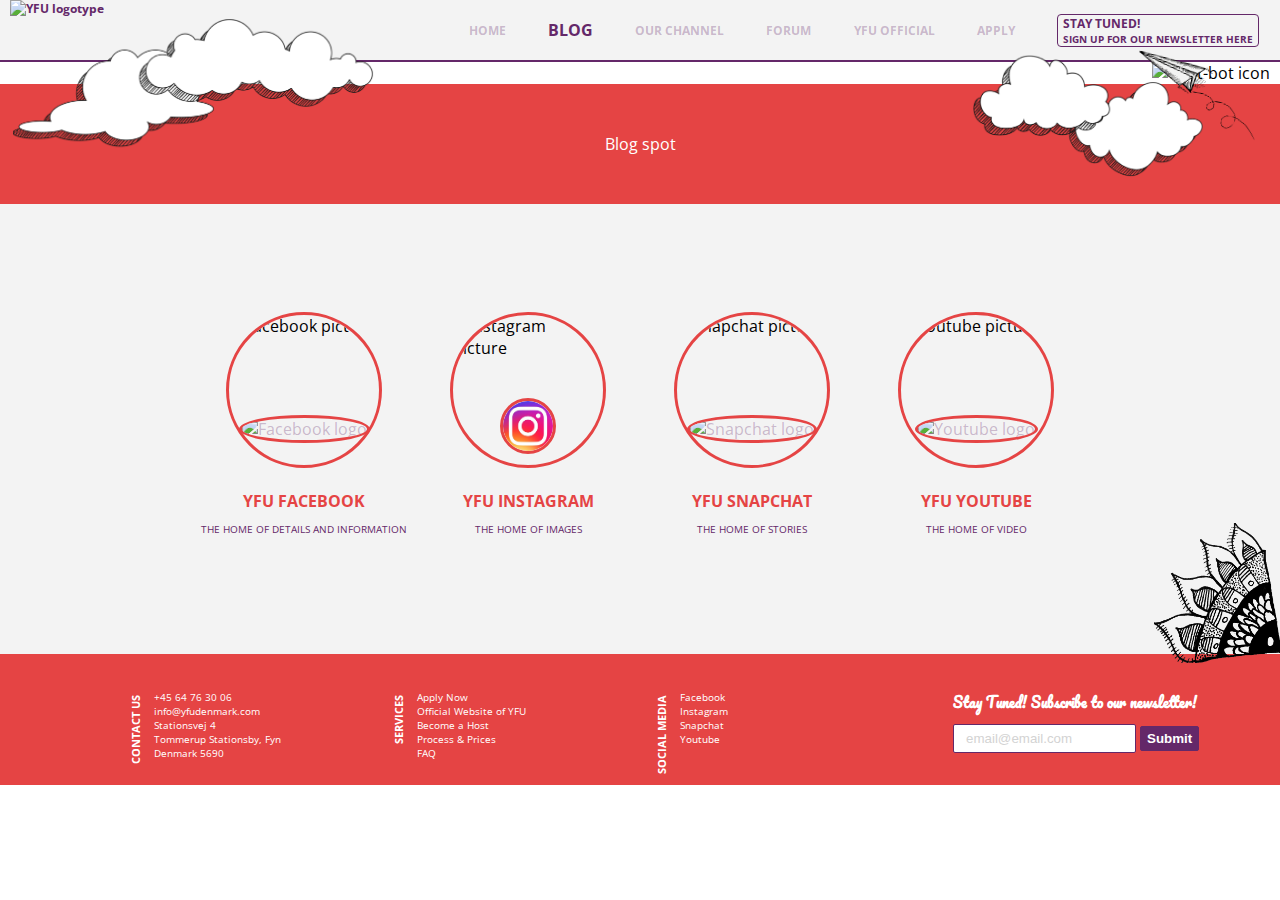
==== blog.html @ d7a01704 "Pimped youtube slider added" ====
<!DOCTYPE html>
<html lang="en">
<head>
    <meta charset="UTF-8">
    <link rel="stylesheet" href="css/main-style.css">
    <link rel="stylesheet" href="css/blog-style.css">
    <link href="https://fonts.googleapis.com/css?family=Open+Sans:400,700|Pacifico" rel="stylesheet">
    <link rel="stylesheet" href="https://use.fontawesome.com/releases/v5.4.1/css/all.css" integrity="sha384-5sAR7xN1Nv6T6+dT2mhtzEpVJvfS3NScPQTrOxhwjIuvcA67KV2R5Jz6kr4abQsz" crossorigin="anonymous">
    <title>YFU Community Blog</title>
</head>
<body>
<!-- MENU -->
<nav>
    <img class="logo--yfu clickable" src="img/yfu-logo.png" alt="YFU logotype">
    <ul>
        <a href="index.html"><li>HOME</li></a>
        <a href="blog.html"><li class="current">BLOG</li></a>
        <a href="http://www.youtube.com" target="_blank"><li>OUR CHANNEL</li></a>
        <a href="forum.html"><li>FORUM</li></a>
        <a href="https://www.yfu.dk/"><li>YFU OFFICIAL</li></a>
        <a href="https://udveksling.yfu.dk/ansoeg" target="_blank"><li>APPLY</li></a>
        <div class="email__menu clickable">
            <p>STAY TUNED!</p>
            <p class="text__details">SIGN UP FOR OUR NEWSLETTER HERE</p>
        </div>
    </ul>
    <img class="img--airplane" src="img/doodle-airplane.png" alt="A doodle of an air plane">
</nav>
<img class="img img__clouds--left" src="img/clouds-left.png" alt="Clouds on the left">
<img class="img img__clouds--right" src="img/clouds-right.png" alt="Clouds on the right">

<!-- Chatbot -->
<img class="img__chatbot" src="img/chatbox.png" alt="Chat-bot icon">
<div class="heading--red">Blog spot</div>

<div class="post"></div>

<template id="myTemplate">
    <article>
        <img class="postImage">
        <h2>Title</h2>
        <p>Short description</p>
        <button class="btn-readmore">Read more</button>
        <img class="icon heart_icon" src="img/heart_icon2.svg">
        <img class="icon message_icon" src="img/message_icon2.svg">
    </article>
</template>


<!-- FOOTER -->
<footer>
    <section class="so-me relative">
        <div class="so-me__paragraph relative">
            <img class="img__boy img" src="img/rocks.png" alt="Facebook picture">
            <a href="https://www.facebook.com/yfudanmark/" target="_blank" class="absolute"><img class="img--small" src="img/facebook-logo.png" alt="Facebook logo"></a>
            <h4 class="text--red">YFU FACEBOOK</h4>
            <p class="text__details text--purple">THE HOME OF DETAILS AND INFORMATION</p>
        </div>
        <div class="so-me__paragraph relative">
            <img class="img__boy img" src="img/swans.png" alt="Instagram picture">
            <a class="absolute" href="https://www.instagram.com/yfudanmark/?hl=el" target="_blank"><img class="img--small" src="img/instagram-logo.png" alt="Instagram logo"></a>
            <h4 class="text--red">YFU INSTAGRAM</h4>
            <p class="text__details text--purple">THE HOME OF IMAGES</p>
        </div>
        <div class="so-me__paragraph relative">
            <img class="img__boy img" src="img/italy.png" alt="Snapchat picture">
            <a href="https://www.snapchat.com" target="_blank" class="absolute"><img class="img--small " src="img/snapchat-logo.png" alt="Snapchat logo"></a>
            <h4 class="text--red">YFU SNAPCHAT</h4>
            <p class="text__details text--purple">THE HOME OF STORIES</p>
        </div>
        <div class="so-me__paragraph relative">
            <img class="img__boy img" src="img/arrival.png" alt="Youtube picture">
            <a href="https://www.youtube.com" target="_blank" class="absolute"><img class="img--small" src="img/youtube-logo.png" alt="Youtube logo"></a>
            <h4 class="text--red">YFU YOUTUBE</h4>
            <p class="text__details text--purple">THE HOME OF VIDEO</p>
        </div>
        <img class="img absolute img__abstract" src="img/abstract.png" alt="abstract doodle art">
    </section>
    <section class="contacts text--white">
        <div class="paragraph__contacts">
            <h6 class="text__rotated">CONTACT US</h6>
            <p class="text__details contacts__text">+45 64 76 30 06<br/>
                info@yfudenmark.com<br/>
                Stationsvej 4<br/>
                Tommerup Stationsby, Fyn<br/>
                Denmark 5690
            </p>
        </div>
        <div class="paragraph__contacts">
            <h6 class="text__rotated">SERVICES</h6>
            <div class="contacts__text text__details">
                <a class="text--white" href="https://udveksling.yfu.dk/ansoeg" target="_blank">Apply Now</a>
                <a class="text--white" href="https://www.yfu.dk/" target="_blank">Official Website of YFU</a>
                <a class="text--white" href="https://vaertsfamilie.yfu.dk/" target="_blank">Become a Host</a>
                <a class="text--white" href="https://udveksling.yfu.dk/prisogfinansiering" target="_blank">Process & Prices</a>
                <a class="text--white" href="https://udveksling.yfu.dk/faq" target="_blank">FAQ</a>
            </div>
        </div>
        <div class="paragraph__contacts">
            <h6 class="text__rotated">SOCIAL MEDIA</h6>
            <div class="contacts__text text__details">
                <a class="text--white" href="https://www.facebook.com/yfudanmark/" target="_blank"><i class="fab fa-facebook-f"></i> Facebook</a>
                <a class="text--white" href="https://www.instagram.com/yfudanmark/?hl=el" target="_blank"><i class="fab fa-instagram"></i> Instagram</a>
                <a class="text--white" href="https://www.snapchat.com/" target="_blank"><i class="fab fa-snapchat-ghost"></i> Snapchat</a>
                <a class="text--white" href="https://www.youtube.com/" target="_blank"><i class="fab fa-youtube"></i> Youtube</a>

            </div>
        </div>
        <form class="paragraph__contacts form__footer" action="">
            <h6 class="text--pacifico">Stay Tuned! Subscribe to our newsletter!</h6>
            <div>
                <input type="email" placeholder="email@email.com">
                <input type="submit" name=""  id="submit__footer">
            </div>
        </form>
    </section>
</footer>

<script src="js/blog.js"></script>
</body>

</html>
---- css/main-style.css ----
/***  ROOT  ***/
:root {
    /* Colors */
    --accent-color-red: #e54444;
    --accent-color-purple: #642869;
    --accent-color-light-grey: #f3f3f3;
    --accent-color-dark-grey: #464869;
    --accent-color-black: #161622;
    /* Typefaces */
    --display-font: 'Pacifico', cursive;
    --text-font: 'Open Sans', sans-serif;
}

/***  GENERAL STYLING  ***/
body {
    margin: 0px;
    padding: 0px;
    font-family: var(--text-font);
    display: flex;
    flex-direction: column;
    align-items: center;

}

li {
    list-style-type: none;
}

video {
    width: 100% !important;
    height: auto !important;
}

.absolute {
    position: absolute;
}

.relative {
    position: relative;
}

.rotate {
    transform-origin: center;
    transform: rotate(180deg);
}

.margin--20 {
    margin: 20px;
}

.clickable {
    cursor: pointer;
}

.align--center {
    display: flex;
    flex-direction: column;
    justify-content: center;
    align-items: center;
}

.heading--red {
    width: 100vw;
    height: 120px;
    background-color: var(--accent-color-red);
    display: flex;
    justify-content: center;
    align-items: center;
    color: white;
}

button {
    color: white;
    background-color: var(--accent-color-red);
    font-size: 12px;
    font-weight: bold;
    padding: 10px 25px;
    border: none;
    border-radius: 5px;
    transition: .3s ease-out;
    margin: 10px;
}

button:hover {
    opacity: 0.8;
}

form {
    margin-left: 100px;
}

input {
    margin: 20px 0px;
    border: 1px solid var(--accent-color-purple);
    height: 25px;
    border-radius: 2px;
}

input::placeholder {
    color: lightgrey;
    padding: 10px;
}

footer {
    width: 100vw;
}

a {
    text-decoration: none;
    color: rgba(100, 40, 105, .3);

}

a:hover {
    color: var(--accent-color-purple);
    font-weight: 700;
}


/*** Menu ***/
nav {
    width: 100vw;
    height: 60px;
    background-color: var(--accent-color-light-grey);
    color: var(--accent-color-purple);
    display: flex;
    justify-content: space-between;
    align-items: center;
    font-size: 12px;
    font-weight: bolder;
    border-bottom: 2px solid var(--accent-color-purple);
    position: sticky;
    z-index: 3;
    top: 0px;
}

ul {
    display: flex;
    justify-content: space-around;
    align-items: center;
    width: 65%;
    color: rgba(100, 40, 105, .7);
}

li {
    cursor: pointer;
}

li:hover {
    color: rgba(100, 40, 105, .9);
    transition: .1s ease-out;
    transform: scale(1.05);
}

.current {
    font-size: 16px;
    font-weight: bold;
    color: var(--accent-color-purple);
}

.logo--yfu {
    height: 60px;
    padding-left: 10px;
}

.email__menu {
    border: 1px solid var(--accent-color-purple);
    border-radius: 4px;
    color: var(--accent-color-purple);
}

.email__menu p {
    margin: 0px;
    padding: 0px 5px;
}


/*** IMAGES ***/
.img {
    height: 140px;
}

.img--small {
    height: 50px;
    width: 50px;
    border-radius: 50%;
    border: 3px solid var(--accent-color-red);
}

.img--m {
    height: 200px;
}
.img--long {
    height: 400px;
    width: 600px;
}
.img--airplane {
    height: 140px;
    position: absolute;
    z-index: 2;
    top: 25px;
    right: 1%;
    transform-origin: center;
    transform: rotate(10deg);
}

.img__clouds--left {
    position: absolute;
    z-index: 3;
    top: 2%;
    left: 1%;
}

.img__clouds--right {
    position: absolute;
    z-index: 3;
    top: 6%;
    right: 6%;
}

.img__chatbot {
    max-height: 60px;
    position: sticky;
    z-index: 2;
    bottom: 7%;
    left: 90%;
}

.img__finger {
    height: 130px;
    top: 57%;
    left: 15%;
    z-index: 2;
    transform: rotate(-10deg);
    transform-origin: center;
}

.img__stars {
    top: 80%;
    right: 10%;
}

.img__boy {
    width: 150px;
    height: 150px;
    border: 3px solid var(--accent-color-red);
    border-radius: 50%;
}

.img__rocket {
    top: 75%;
    right: 15%;
}

.img__envelope {
    height: 150px;
    transform-origin: center;
    transform: rotate(-20deg);
    top: 25%;
    left: 10%;
}

.img__globe {
    max-height: 500px;
    padding-top: 15%;
}

.img__airplane--s {
    height: 250px;
    top: 50%;
    right: 1%;
}

.img__star {
    height: 400px;
    transform-origin: center;
    transform: rotate(-15deg);
    top: -20%;
    right: 5%;
}

.img__stars--bottom {
    top: 50%;
    left: 5%;
}

.img__abstract {
    bottom: -2%;
    right: 0;
}

/* Globe */
.container__globe {
    width: 100vw;
    height: 145vh;
    display: flex;
    flex-direction: column;
}

#svg__buildings {
    transform-origin: center;
    animation: spin 150s linear infinite;
}

.cloud__title {
    height: 230px;
    width: 80%;
    background: url("../img/cloud-title.png") no-repeat center;
    background-size: contain;
    display: flex;
    flex-direction: column;
    justify-content: center;
    align-items: center;
    position: absolute;
    top: 40%;
    left: 10%;
    z-index: 1;
}


/* Review */
.wrapper__review {
    width: 48%;
    display: flex;
    justify-content: center;
    align-items: center;
    padding: 20px;
    background: white;
    flex-wrap: wrap;
}

.section__review--grey {
    width: 100vw;
    height: 70vh;
    background: var(--accent-color-light-grey);
    display: flex;
    justify-content: center;
    align-items: center;
    top: 55%;
    z-index: 0;
}
.arrow--left {

}
.arrow--right {

}


/* Instagram Feed */
.instagram {
    margin-top: 35px;
}
.hashtag {
    top: 5%;
    left: 10%;
    transform-origin: center;
    transform: rotate(-20deg);
}
.ig__logo {
    height: 70px;
    top: 5%;
    right: 10%;
    transform-origin: center;
    transform: rotate(20deg);
}
.ig-feed {
    padding: 5% 0 10%;
}


/* Youtube section */
.container__youtube {
    background-color: var(--accent-color-light-grey);
}
.yt-gallery {
    height: 45vh;
    width: 100vw;
    display: flex;
    overflow-x: auto;
    justify-content: center;
    align-items: center;
}
.yt-gallery-title {
    bottom: 20px;
    padding: 0 2%;
    left: 20px;
    width: 200px;
    display: flex;
    justify-content: center;
    align-items: center;
    background-color: rgb(216, 219, 216);
    opacity: 0.9;
    color: purple;
}
.yt-gallery-play {
    bottom: 40%;
    left: 40%;
    color: rgba(200, 0, 0, 0.9);
}
.yt-gallery-image {
    flex-shrink: 0;
    padding-top: 50px;
    margin-right: 20px;
    height: 250px;
}

/* Newsletter */
.container__newsletter {
    height: 60vh;
}
.newsletter {
    width: 70vw;
    border: 1px solid var(--accent-color-light-grey);
    border-radius: 5px;
    height: 70%;
    box-shadow: 0px 10px 40px rgba(100, 40, 105, .3);
    display: flex;
    justify-content: center;
    align-items: center;
}

#input__email {
    width: 200px;
    margin-right: 10px;
}

#submit {
    color: white;
    background-color: var(--accent-color-purple);
    font-weight: bold;
}



/* Forum */
.container__forum {

}

.forum__submenu {
    padding: 2px 30%;
    height: 40px;
    display: flex;
    justify-content: space-around;
    align-items: center;
    background-color: rgba(229, 68, 68, .6);
}

.forum {

}

.current--red {
    background-color: var(--accent-color-red);
}



/* Footer */
.so-me {
    padding-left: 15%;
    padding-right: 15%;
    height: 50vh;
    display: flex;
    justify-content: center;
    align-items: center;
    background-color: var(--accent-color-light-grey);
}

.so-me__paragraph {
    width: 25%;
    display: flex;
    flex-direction: column;
    justify-content: center;
    align-items: center;
}

.so-me__paragraph h4 {
    margin-bottom: 0px;
}

.so-me__paragraph p {
    text-align: center;
}

.contacts {
    padding: 2% 5%;
    display: flex;
    justify-content: center;
    align-items: flex-start;
    background-color: var(--accent-color-red);
}

.paragraph__contacts {
    width: 25%;
    display: flex;
    height: 100%;
}

.contacts__text {
    height: 100%;
    display: flex;
    flex-direction: column;
    margin: 10px 0px 0px 10px;
}

.form__footer {
    display: flex;
    flex-direction: column;
}

.paragraph__contacts input {
    margin: 0px;
}

#submit__footer {
    height: 25px;
    color: white;
    background-color: var(--accent-color-purple);
    font-weight: bold;
}

/*** TEXT STYLING ***/
.text__details {
    font-size: 10px;
}

.text__title {
    font-family: var(--display-font);
    margin: 0px;
    font-size: 1.7em;
}

.text__subtitle {
    font-weight: normal;
    font-size: .9em;
    padding: 0px;
    margin: 0px;
    text-align: center;
}

.text__subtitle--small {
    font-size: 1em;
    text-align: center;
}

.text--red {
    color: var(--accent-color-red);
}

.text--purple {
    color: var(--accent-color-purple);
}

.text--black {
    color: var(--accent-color-black);
}

.text--white {
    color: white;
}

.paragraph--small {
    width: 40%;
    margin: 20px;
}

.text__rotated {
    width: 80px;
    height: 30px;
    margin: 0px;
    text-align: right;
    transform-origin: right;
    transform: rotate(-90deg);
}

.text--pacifico {
    font-family: var(--display-font);
    font-size: 14px;
    margin: 10px 0px;
}

/*** ANIMATIONS ***/

/* Keyframes */
@keyframes spin {
    to {
        transform: rotate(360deg);
    }
}
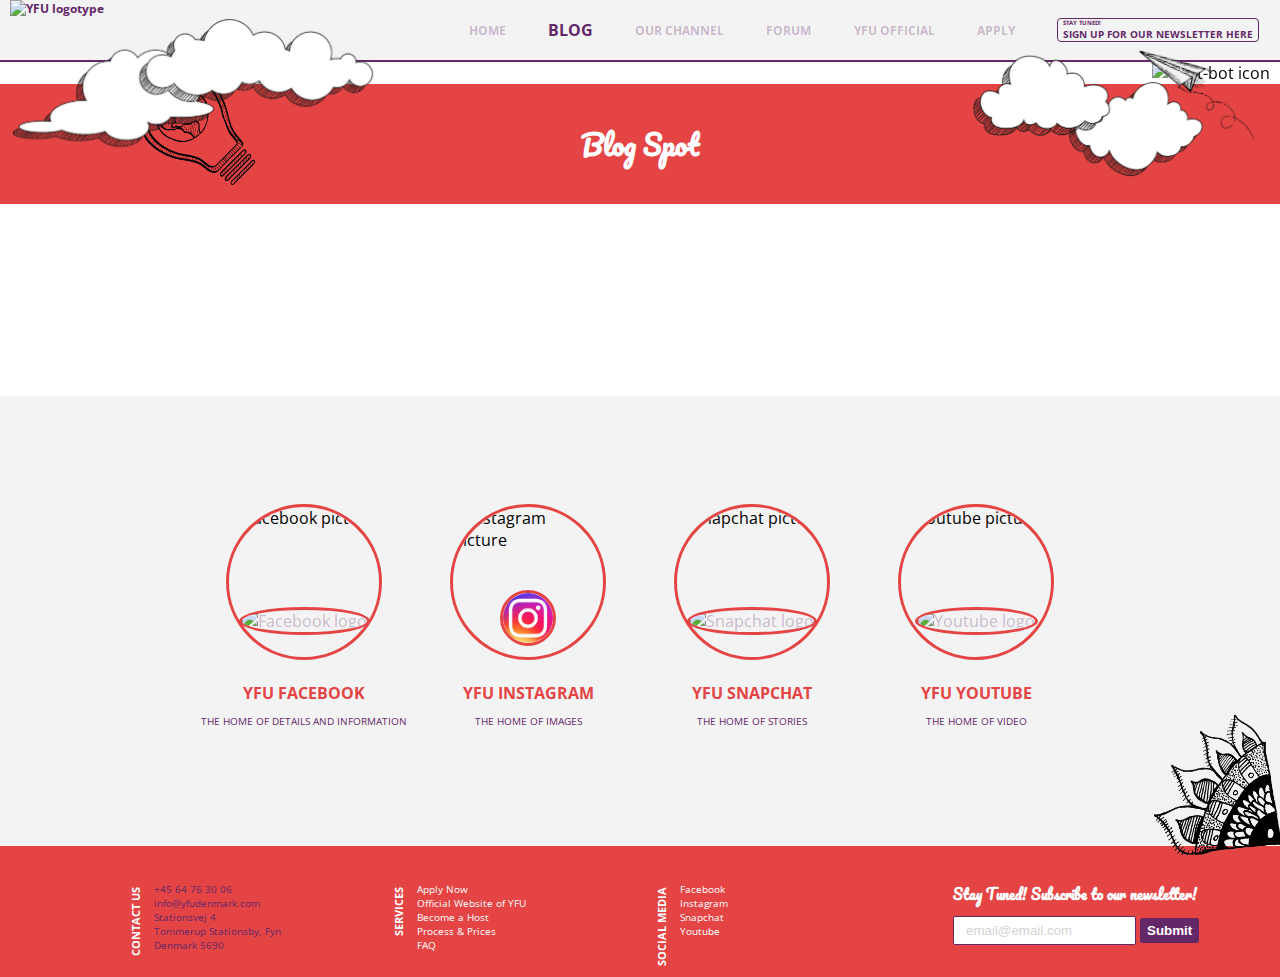
==== commit 6ee8cff4: "Last minute bugs fixes" ====
--- a/blog.html
+++ b/blog.html
@@ -31,9 +31,15 @@
 
 <!-- Chatbot -->
 <img class="img__chatbot" src="img/chatbox.png" alt="Chat-bot icon">
-<div class="heading--red">Blog spot</div>
+<section class="relative">
+    <div class="relative heading--red">
+        <h1 class="text__title">Blog Spot</h1>
+        <img class="img absolute img__light" src="img/lightbulb.png" alt="a doodle of a light bulb and a globe inside it">
+    </div>
 
-<div class="post"></div>
+    <div class="post"></div>
+
+</section>
 
 <template id="myTemplate">
     <article>
@@ -45,7 +51,6 @@
         <img class="icon message_icon" src="img/message_icon2.svg">
     </article>
 </template>
-
 
 <!-- FOOTER -->
 <footer>
--- a/css/main-style.css
+++ b/css/main-style.css
@@ -278,7 +278,12 @@
     top: -20%;
     right: 5%;
 }
-
+.img__light {
+    top: -20%;
+    left: 10%;
+    transform-origin: center;
+    transform: rotate(-45deg);
+}
 .img__stars--bottom {
     top: 50%;
     left: 5%;
@@ -292,7 +297,7 @@
 /* Globe */
 .container__globe {
     width: 100vw;
-    height: 145vh;
+    height: 135vh;
     display: flex;
     flex-direction: column;
 }
@@ -402,7 +407,7 @@
     flex-shrink: 0;
     padding-top: 50px;
     margin-right: 20px;
-    height: 250px;
+    height: 280px;
 }
 
 /* Newsletter */
--- a/css/blog-style.css
+++ b/css/blog-style.css
@@ -0,0 +1,39 @@
+.icon{
+    width: 40px;
+}
+
+.post{
+    padding-top: 5%;
+    margin-bottom: 10%;
+    display: flex;
+    flex-direction: column;
+    justify-content: center;
+    align-items: center;
+    flex-flow: wrap;
+    width: 100vw;
+}
+
+.postImage{
+    width: 16vw;
+}
+
+h2{
+    font-size: 0.8em;
+    color: #642869;
+}
+
+p{
+    font-size: 0.5em;
+    color: #642869;
+
+}
+
+.btn-readmore{
+    font-size: 7px;
+    font-weight: normal;
+    padding: 6px 10px;
+}
+
+article{
+    padding: 5px;
+}